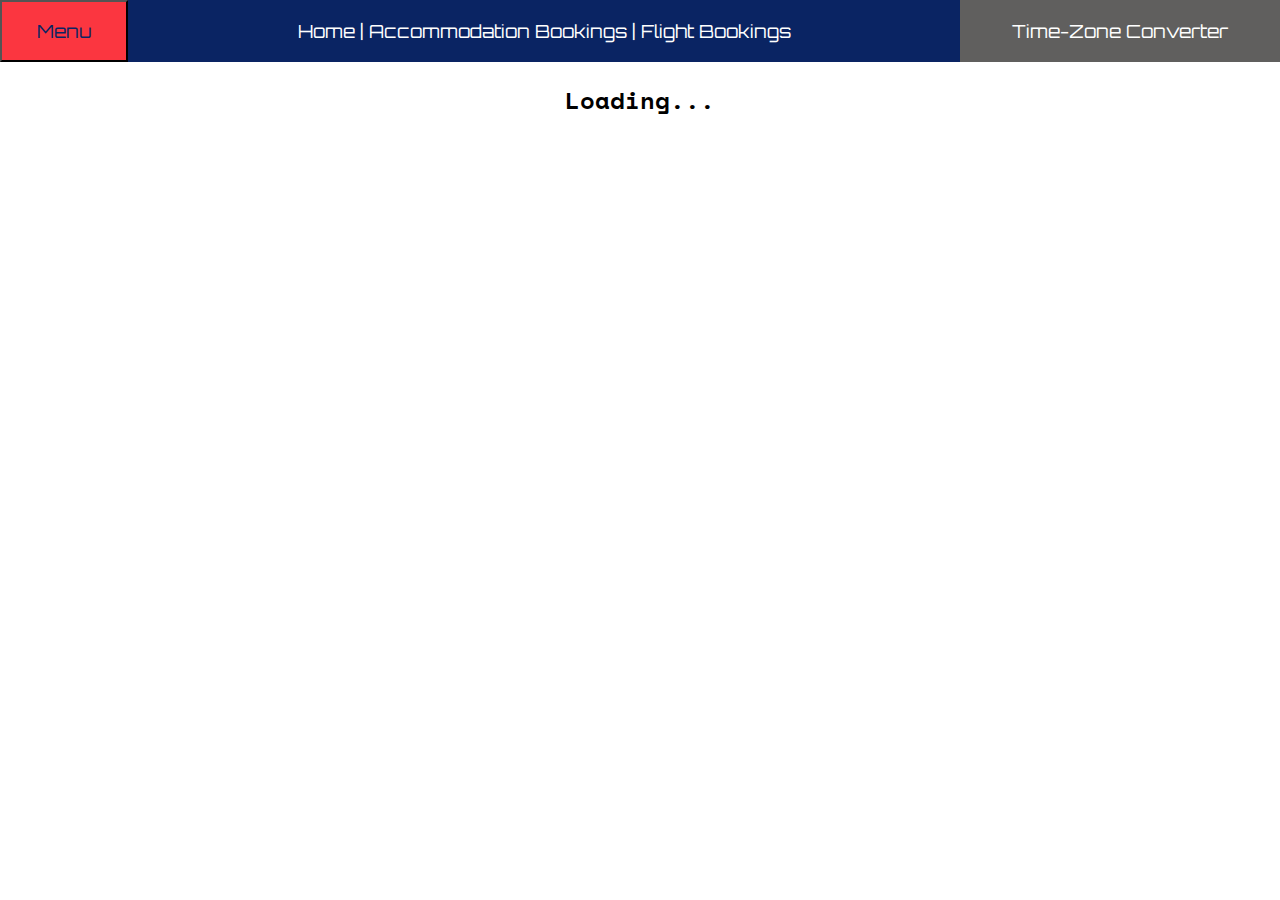
==== accommodation_bookings.html @ a137dc39 "Added a lot of the core functions for this project" ====
<!doctype html>
<html lang="en">

<head>
    <meta charset="UTF-8" />
    <meta name="viewport" content="width=device-width, initial-scale=1.0" />
    <title>Travel Accommodation | Home</title>
    <link rel="stylesheet" href="/css/styles.css" />
    <link rel="stylesheet" href="https://cdnjs.cloudflare.com/ajax/libs/font-awesome/4.7.0/css/font-awesome.min.css">
    <script src="/js/main.js" type="module"></script>
    <script src="/js/accommodation.js" type="module"></script>
</head>

<body>
    <header>
        <button class="menu-button">Menu</button>
        <div class="nav">
            <a href="/index.html">Home</a> |
            <a href="/accommodation_bookings.html">Accommodation Bookings</a> |
            <a href="/flight_bookings.html">Flight Bookings</a>
        </div>
        <section class="timezone-converter">Time-Zone Converter<br>
            <section class="current"></section>
            <section id="hide1" class="destination"></section>
        </section>
    </header>
    <div id="mySidebar" class="sidebar">
        <a>City Search</a>
        <a class="closebtn">×</a>
        <div class="search-container">
            <form>
                <input type="text" id="input" placeholder="Search..." name="search">
                <button type="button" id="search"><i class="fa fa-search"></i></button>
            </form>
        </div>

        <p>Current Weather:<br><span id="current-temp"></span> </p>
        <figure>
            <img id="weather-icon" src="#" alt="weather icon">
            <figcaption id="current-cap"></figcaption>
        </figure>
        <section id="hide2">
            <p>Destination Weather:<br><span id="destination-temp"></span> </p>
            <figure>
                <img id="weather-icon2" src="#" alt="weather icon">
                <figcaption id="destination-cap"></figcaption>
            </figure>
            <a href="/weather_forecast.html" class="forecast-link">5-Day Forecast</a>
        </section>
    </div>
</body>

</html>
---- css/styles.css ----
@import url("https://fonts.googleapis.com/css2?family=Montserrat:ital,wght@0,400;1,400&family=Orbitron:wght@400..900&family=Space+Mono:wght@700&display=swap");

:root {
    /* colors */
    --primary-color: #0a2463;
    --secondary-color: #fb3640;
    --tertiary-color: #605f5e;

    /* sizes */
    --font-base: 18px;
    --small-font: 0.8em;
    --large-font: 1.2em;
}

img {
    width: 300px;
    height: 300px;
    margin-bottom: 50px;
}

header {
    display: grid;
    grid-template-columns: 10% 65% 25%;
    background-color: #0a2463;
    font-family: 'Orbitron', Arial, san-serif;
    font-size: large;
    color: white;
    margin: 0px 0px;
}

.nav {
    text-align: center;
    margin-top: auto;
    margin-bottom: auto;
    margin-left: auto;
    margin-right: auto;

}

a {
    text-decoration: none;
    color: white;
}

li a {
    color: #0a2463;
}

a:hover {
    color: #fb3640;
}

body {
    margin: 0px;
}

h1 {
    font-family: 'Orbitron', Arial, san-serif;
    text-align: center;
    padding-bottom: 20px;
    padding-top: 20px;
}

h2 {
    font-family: 'Space Mono', Arial, san-serif;
}

p {
    font-family: 'Montserrat', Arial, san-serif;
}

.menu-button {
    grid-column: 1;
    background-color: #fb3640;
    text-align: center;
    color: white;
    font-family: 'Orbitron', Arial, san-serif;
    font-size: large;
}

.menu-button:hover {
    color: #0a2463;
    cursor: pointer;
}


.timezone-converter {
    background-color: #605f5e;
    padding: 20px;
    text-align: center;
}

.info1,
.info3 {
    margin-right: 20px;
    grid-column: 1/3;
}

.info2,
.info4 {
    margin-left: 20px;
    grid-column: 2/4;
}

.description1,
.description2,
.description3,
.description4 {
    display: grid;
    grid-template-columns: 1fr 1fr 1fr;
    margin-left: 20px;
    margin-right: 20px;
}

.plane {
    grid-column: 1;
}

.hotel {
    grid-column: 3;
}

.globe {
    grid-column: 3;
}

.weather {
    grid-column: 1;
}

.sidebar {
    height: 100%;
    width: 0;
    position: fixed;
    z-index: 1;
    top: 0;
    left: 0;
    overflow-x: hidden;
    transition: 0.5s;
    padding-top: 60px;
    font-family: 'Orbitron', Arial, san-serif;
    font-size: smaller;
    background-color: #fb3640;
}

.sidebar a {
    padding: 8px 8px 8px 10px;
    text-decoration: none;
    font-size: 25px;
    display: block;
    transition: 0.3s;
    color: white;
    text-align: center;
}

.sidebar .closebtn {
    position: absolute;
    top: 0;
    right: 25px;
    font-size: 36px;
    margin-left: 50px;
    cursor: pointer;
}

.search-container {
    padding-left: 22px;
    margin-bottom: 30px;
}

#main {
    transition: margin-left .5s;
    padding: 16px;
}

#weather-icon {
    width: 100px;
    height: 100px;
    padding-left: 35px;
    margin-bottom: 0%;
}

#weather-icon2 {
    width: 100px;
    height: 100px;
    padding-left: 35px;
    margin-bottom: 0%;
}

#hide1,
#hide2 {
    display: none;
}

.forecast-link:hover {
    color: #0a2463;
}

figcaption {
    margin-bottom: 40px;
    text-align: center;
}

.sidebar p {
    text-align: center;
    font-family: 'Orbitron', Arial, san-serif;
    font-size: larger;
}

ul {
    display: grid;
    grid-template-columns: auto auto;
    margin-left: 5%;
}

li {
    list-style: none;
    margin-bottom: 30px;
    font-family: 'Space Mono', Arial, san-serif;
    margin-right: 10px;
}

li img {
    margin-bottom: 20px;
}

#loading {
    text-align: center;
}

@media screen and (min-width: 900px) {

    .info1,
    .info3 {
        margin-right: 20px;
        grid-column: 1/3;
        font-size: 20px;
    }

    .info2,
    .info4 {
        margin-left: 20px;
        grid-column: 2/4;
        font-size: 20px;
    }

    .description1,
    .description2,
    .description3,
    .description4 {
        display: grid;
        grid-template-columns: 1fr 1fr 1fr;
        margin-left: 250px;
        margin-right: 250px;
    }

    ul {
        margin-left: 20%;
    }
}
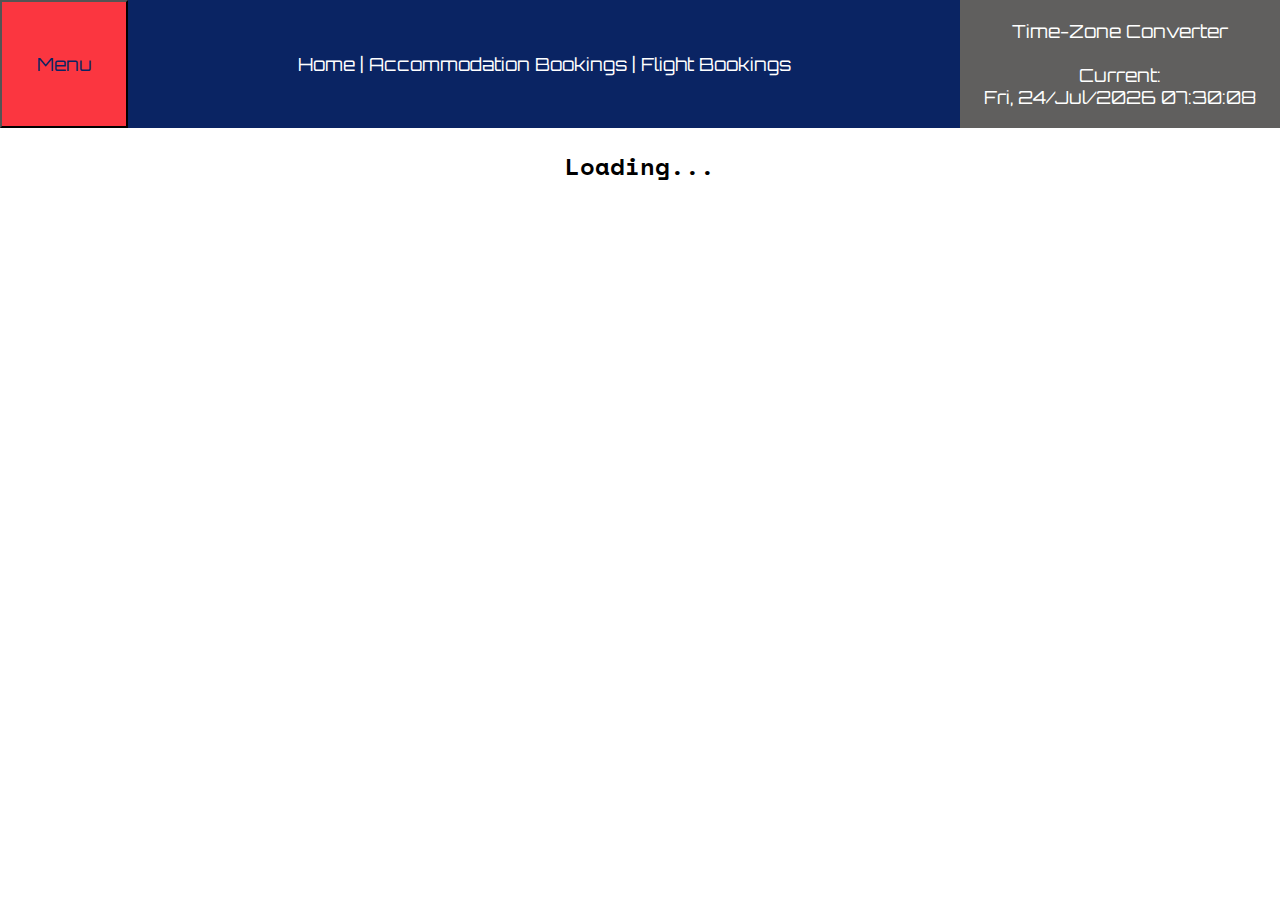
==== commit 51923c51: "The site is basically done now" ====
--- a/accommodation_bookings.html
+++ b/accommodation_bookings.html
@@ -5,19 +5,19 @@
     <meta charset="UTF-8" />
     <meta name="viewport" content="width=device-width, initial-scale=1.0" />
     <title>Travel Accommodation | Home</title>
-    <link rel="stylesheet" href="/css/styles.css" />
+    <link rel="stylesheet" href="./css/styles.css" />
     <link rel="stylesheet" href="https://cdnjs.cloudflare.com/ajax/libs/font-awesome/4.7.0/css/font-awesome.min.css">
-    <script src="/js/main.js" type="module"></script>
-    <script src="/js/accommodation.js" type="module"></script>
+    <script src="./js/main.js" type="module"></script>
+    <script src="./js/accommodation.js" type="module"></script>
 </head>
 
 <body>
     <header>
         <button class="menu-button">Menu</button>
         <div class="nav">
-            <a href="/index.html">Home</a> |
-            <a href="/accommodation_bookings.html">Accommodation Bookings</a> |
-            <a href="/flight_bookings.html">Flight Bookings</a>
+            <a href="./index.html">Home</a> |
+            <a href="./accommodation_bookings.html">Accommodation Bookings</a> |
+            <a href="./flight_bookings.html">Flight Bookings</a>
         </div>
         <section class="timezone-converter">Time-Zone Converter<br>
             <section class="current"></section>
@@ -45,7 +45,7 @@
                 <img id="weather-icon2" src="#" alt="weather icon">
                 <figcaption id="destination-cap"></figcaption>
             </figure>
-            <a href="/weather_forecast.html" class="forecast-link">5-Day Forecast</a>
+            <a href="./weather_forecast.html" class="forecast-link">5-Day Forecast</a>
         </section>
     </div>
 </body>
--- a/css/styles.css
+++ b/css/styles.css
@@ -209,7 +209,7 @@
 ul {
     display: grid;
     grid-template-columns: auto auto;
-    margin-left: 5%;
+    margin-left: 2%;
 }
 
 li {
@@ -225,6 +225,63 @@
 
 #loading {
     text-align: center;
+}
+
+#weather-cards img {
+    width: 100px;
+    height: 100px;
+    margin-bottom: 0%;
+}
+
+#weather-cards {
+    display: grid;
+    grid-template-columns: auto auto auto auto;
+}
+
+#weather-cards li {
+    margin-right: 30px;
+}
+
+.form {
+    text-align: center;
+    margin-top: 40px;
+}
+
+.form button {
+    margin-top: 10px;
+    background-color: #0a2463;
+    color: white;
+}
+
+.form button:hover {
+    background-color: #fb3640;
+    color: black;
+}
+
+#flights h2 {
+    font-family: 'Orbitron', Arial, san-serif;
+}
+
+#flights {
+    margin-right: 30px;
+}
+
+#flights li {
+    border-color: #605f5e;
+    border-style: solid;
+    padding-left: 10px;
+    padding-right: 10px;
+    margin-right: 20px;
+
+}
+
+#flights a:hover {
+    color: #0a2463;
+}
+
+#headings {
+    margin-left: 5px;
+    margin-right: 5px;
 }
 
 @media screen and (min-width: 900px) {
@@ -256,4 +313,12 @@
     ul {
         margin-left: 20%;
     }
+
+    #weather-cards {
+        margin-left: 10%;
+    }
+
+    #flights {
+        margin-left: 0%;
+    }
 }